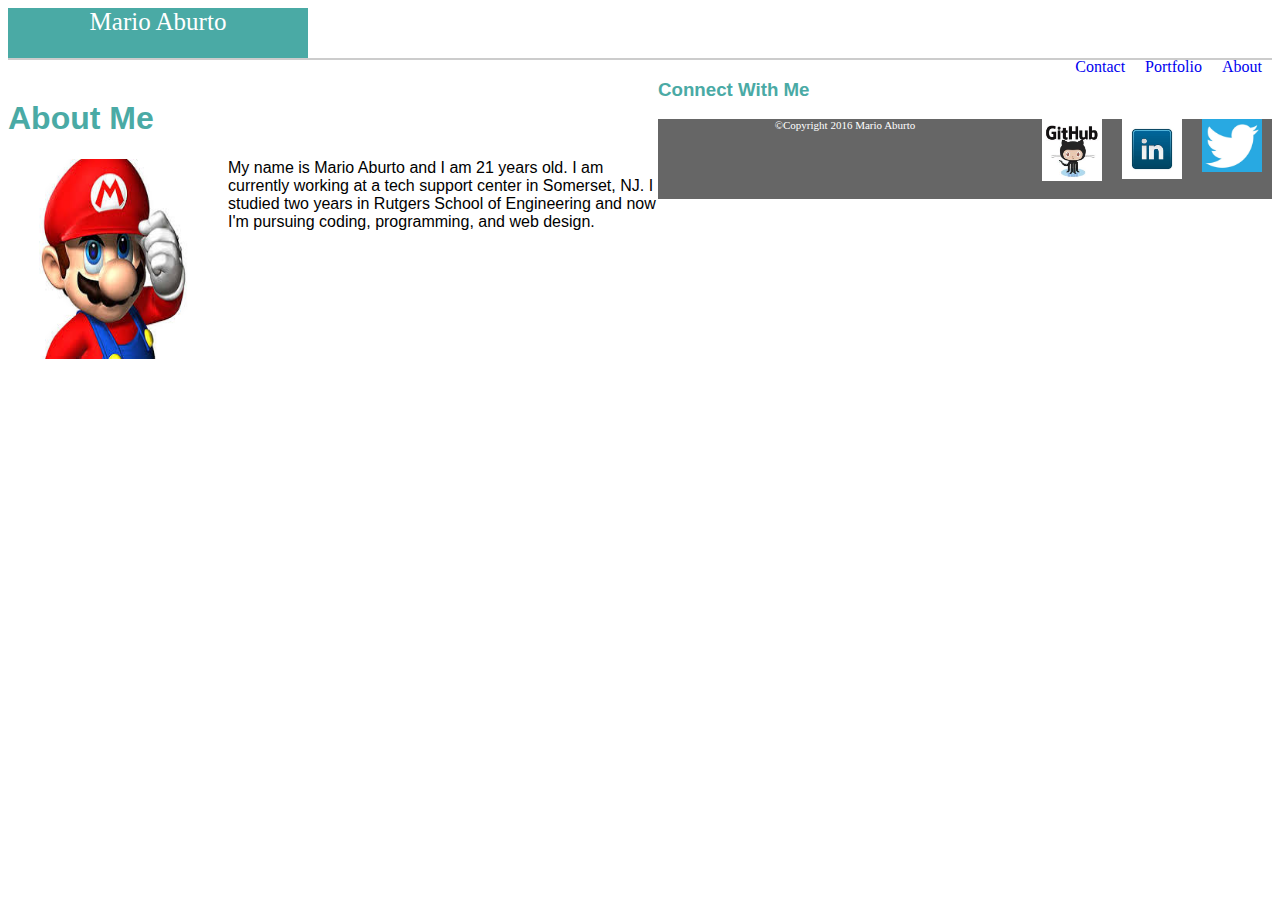
==== index.html @ a44c33eb "first draft" ====
<!DOCTYPE html>
<html>

<head>
	<title>About</title>
	<link rel="stylesheet" type="text/css" href="assets/css/style.css">
</head>
<body>
		<header>
			<div id="my_name">Mario Aburto</div>

			<div id="links">
				<a href="index.html">About</a>
				<a href="portfolio.html">Portfolio</a>
				<a href="contact.html">Contact</a>
			</div>
		</header>

		<div id="container">
			
			<section id="about_me">
				<h1>About Me</h1>
				<img id="image" src="assets/images/supermario.jpg">
				<p>My name is Mario Aburto and I am 21 years old. I am currently working at a tech support center in Somerset, NJ. I studied two years in Rutgers School of Engineering and now I'm pursuing coding, programming, and web design.</p>
			</section>

			<section id="ConnectWithMe">
				<h3>Connect With Me</h3>
				<a href="https://twitter.com/MarioAburto33"><img class="logo" src="assets/images/twitter-logo.jpg"></a>
				<a href="https://www.linkedin.com/in/mario-aburto-4b3a2b125?trk=nav_responsive_tab_profile"><img class="logo" src="assets/images/LinkedInLogo.jpg"></a>
				<a href="https://github.com/marioaburto10"><img class="logo" src="assets/images/GithubLogo.jpg"></a>
			</section>
		</div>
		<footer>
			&copy;Copyright 2016 Mario Aburto
		</footer>
</body>
</html> <img src="">
---- assets/css/style.css ----
header {
	background-color: #ffffff;
	border-bottom: 2px solid #cccccc;
	text-align: center;
	
}

a {
	text-align: center;
	text-decoration: none;
	padding-left: 10px;
	padding-right: 10px;
	float: right;
	font-family: 'Georgia', Times, Times New Roman, serif;
}

#my_name {
	font-family: 'Georgia', Times, Times New Roman, serif;
	background-color: #4aaaa5;
	color: #ffffff;
	text-align: center;
	font-size: 25px;
	width: 300px;
	height: 50px;

}

#links {
	text-align: center;

}

}

#container {
	width: 960px;
	
	background-image: url("DarkTire.png");
}


#about_me {
	width: 650px;
	font-family: 'Arial', 'Helvetica Neue', Helvetica, sans-serif;
	background-color: #ffffff;
	float:left;
	border-width: 10px;
	border-color: #dddddd;
	width: ;
	
}

h1 {
	color: #4aaaa5;
}

#image {
	width: 200px;
	height: 200px;
	margin-right: 20px;
	float: left;
}

}

#ConnectWithMe {
	width: 270px;
	background-color: #ffffff;
	float: left;
	width: ;
	border-width: 2px;
	border-color: #dddddd;

}

h3 {
	font-family: 'Arial', 'Helvetica Neue', Helvetica, sans-serif;
	color: #4aaaa5;
}

.logo {
	width: 60px;
}

footer {
	background-color: #666666;
	color: #ffffff;
	height: 80px;
	font-size: 11px;
	text-align: center;
	float: 
}
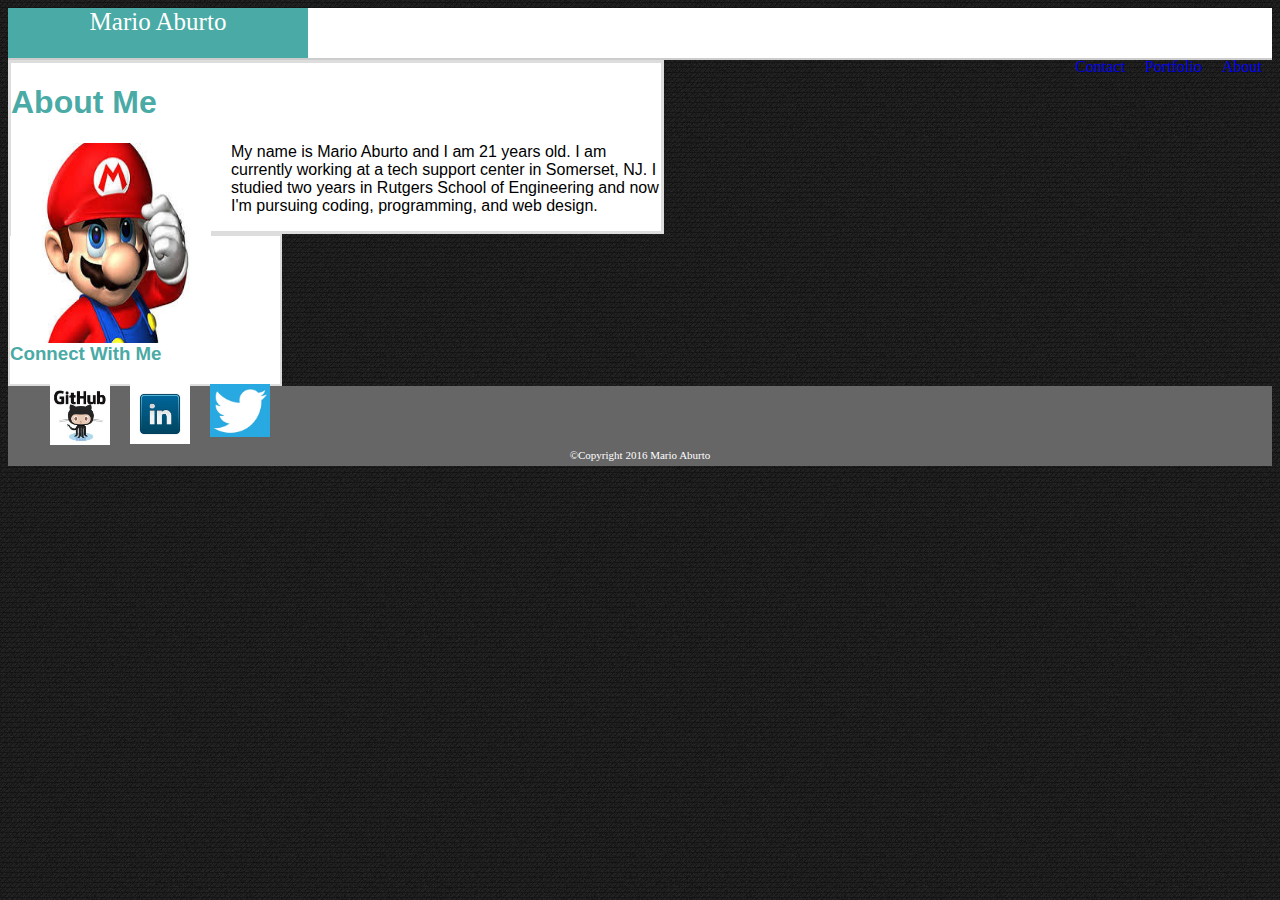
==== commit bdbf7a0a: "second" ====
--- a/index.html
+++ b/index.html
@@ -5,6 +5,7 @@
 	<title>About</title>
 	<link rel="stylesheet" type="text/css" href="assets/css/style.css">
 </head>
+
 <body>
 		<header>
 			<div id="my_name">Mario Aburto</div>
@@ -24,7 +25,7 @@
 				<p>My name is Mario Aburto and I am 21 years old. I am currently working at a tech support center in Somerset, NJ. I studied two years in Rutgers School of Engineering and now I'm pursuing coding, programming, and web design.</p>
 			</section>
 
-			<section id="ConnectWithMe">
+			<section id="sidebar">
 				<h3>Connect With Me</h3>
 				<a href="https://twitter.com/MarioAburto33"><img class="logo" src="assets/images/twitter-logo.jpg"></a>
 				<a href="https://www.linkedin.com/in/mario-aburto-4b3a2b125?trk=nav_responsive_tab_profile"><img class="logo" src="assets/images/LinkedInLogo.jpg"></a>
--- a/assets/css/style.css
+++ b/assets/css/style.css
@@ -1,3 +1,9 @@
+
+html {
+
+        background: url(../images/DarkTire.png);
+    
+}
 
 header {
 	background-color: #ffffff;
@@ -31,22 +37,17 @@
 
 }
 
-}
-
 #container {
 	width: 960px;
-	
 	background-image: url("DarkTire.png");
 }
-
 
 #about_me {
 	width: 650px;
 	font-family: 'Arial', 'Helvetica Neue', Helvetica, sans-serif;
 	background-color: #ffffff;
-	float:left;
-	border-width: 10px;
-	border-color: #dddddd;
+	
+	border: solid #dddddd; 
 	width: ;
 	
 }
@@ -62,16 +63,12 @@
 	float: left;
 }
 
-}
-
-#ConnectWithMe {
+#sidebar {
 	width: 270px;
 	background-color: #ffffff;
-	float: left;
+	
 	width: ;
-	border-width: 2px;
-	border-color: #dddddd;
-
+	border: 2px solid #dddddd; 
 }
 
 h3 {
@@ -89,8 +86,7 @@
 	height: 80px;
 	font-size: 11px;
 	text-align: center;
-	float: 
+	position: ;
 }
 
 
-
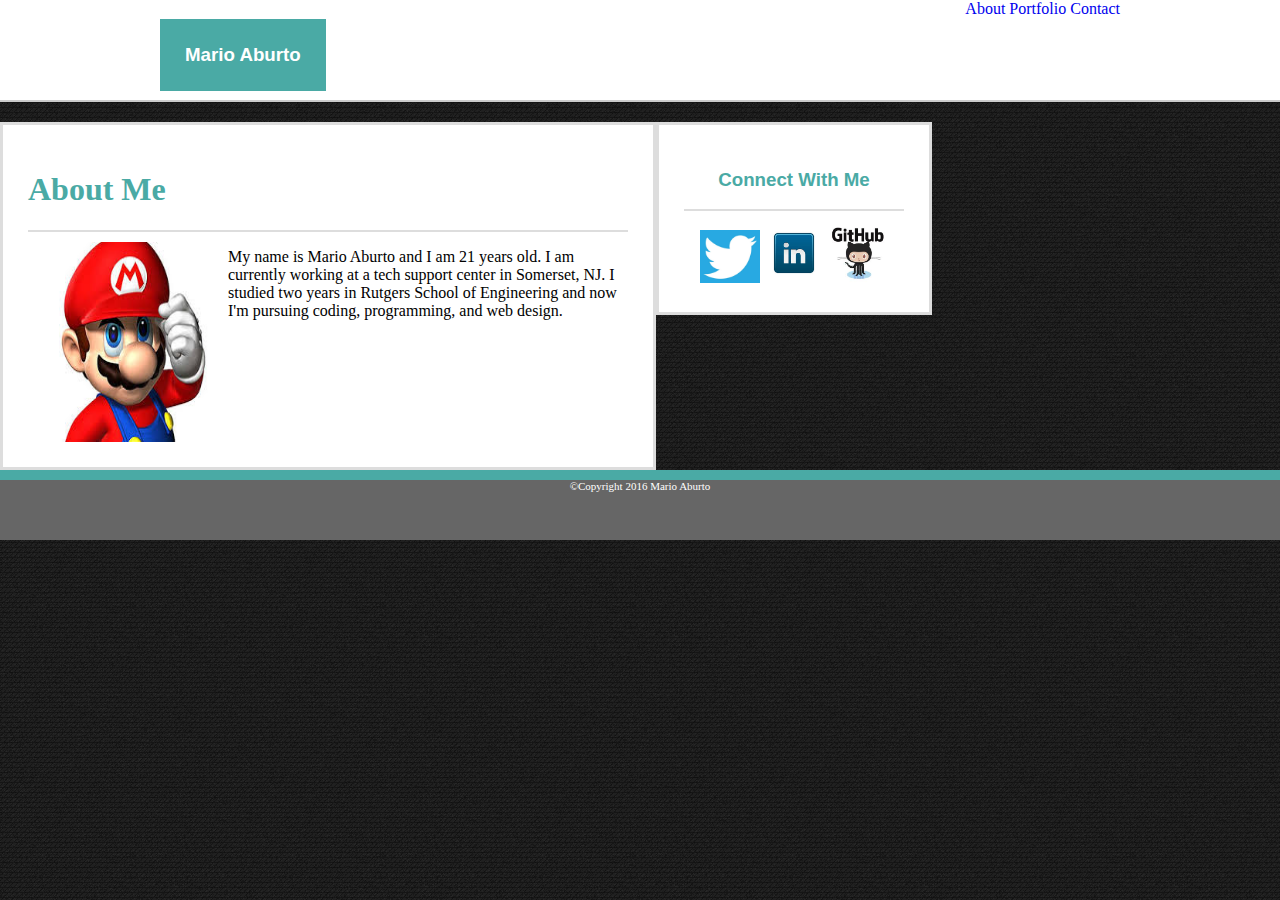
==== commit 35eac5fc: "third" ====
--- a/index.html
+++ b/index.html
@@ -8,25 +8,28 @@
 
 <body>
 		<header>
-			<div id="my_name">Mario Aburto</div>
-
-			<div id="links">
-				<a href="index.html">About</a>
-				<a href="portfolio.html">Portfolio</a>
-				<a href="contact.html">Contact</a>
-			</div>
+			<div id="entire-content">
+				<h3 id="my_name">Mario Aburto</h3>
+				<div id="nav">	
+					<a href="index.html">About</a>
+					<a href="portfolio.html">Portfolio</a>
+					<a class="border-right" href="contact.html">Contact</a>
+				</div>
+			</div>	
 		</header>
 
 		<div id="container">
 			
 			<section id="about_me">
 				<h1>About Me</h1>
+				<div class="line"></div>
 				<img id="image" src="assets/images/supermario.jpg">
 				<p>My name is Mario Aburto and I am 21 years old. I am currently working at a tech support center in Somerset, NJ. I studied two years in Rutgers School of Engineering and now I'm pursuing coding, programming, and web design.</p>
 			</section>
 
 			<section id="sidebar">
 				<h3>Connect With Me</h3>
+				<div class="line"></div>
 				<a href="https://twitter.com/MarioAburto33"><img class="logo" src="assets/images/twitter-logo.jpg"></a>
 				<a href="https://www.linkedin.com/in/mario-aburto-4b3a2b125?trk=nav_responsive_tab_profile"><img class="logo" src="assets/images/LinkedInLogo.jpg"></a>
 				<a href="https://github.com/marioaburto10"><img class="logo" src="assets/images/GithubLogo.jpg"></a>
--- a/assets/css/style.css
+++ b/assets/css/style.css
@@ -5,70 +5,108 @@
     
 }
 
+body {
+	margin: 0;
+	padding: 0;
+}
+
 header {
+	height: 100px;
+	width: 100%;
 	background-color: #ffffff;
 	border-bottom: 2px solid #cccccc;
 	text-align: center;
+	margin-bottom: 20px;
 	
 }
 
-a {
-	text-align: center;
-	text-decoration: none;
-	padding-left: 10px;
-	padding-right: 10px;
+#nav {
+	display: block;
 	float: right;
-	font-family: 'Georgia', Times, Times New Roman, serif;
+   	text-decoration: none;
+    width: fit-content;
+    text-align: center;
 }
 
+a{ 
+text-decoration: none; }
+
+#entire-content {
+	width: 960px;
+    margin-left: auto;
+    margin-right: auto;
+}
+
+
+
 #my_name {
-	font-family: 'Georgia', Times, Times New Roman, serif;
 	background-color: #4aaaa5;
 	color: #ffffff;
-	text-align: center;
-	font-size: 25px;
-	width: 300px;
-	height: 50px;
+	position: relative;
+    left: 0;
+    bottom: 0;
+    width: fit-content;
+    float: left;
+    padding-left: 25px;
+    padding-right: 25px;
+    padding: 25px;	
 
 }
 
-#links {
-	text-align: center;
 
+h2 {
+	display: block;
+	font-size: 2em
+	font-weight: bold;
 }
 
 #container {
-	width: 960px;
 	background-image: url("DarkTire.png");
 }
 
 #about_me {
-	width: 650px;
-	font-family: 'Arial', 'Helvetica Neue', Helvetica, sans-serif;
+	width: 600px;
 	background-color: #ffffff;
-	
-	border: solid #dddddd; 
-	width: ;
-	
+	float: left;
+	display: block;
 }
 
 h1 {
-	color: #4aaaa5;
+	font-family: 'Georgia', Times, Times New Roman, serif;
+    color: #4aaaa5;
+    display: block;
+    font-weight: bold;
+}
+
+.line {
+	width: 100%;
+    height: 2px;
+    background: #dddddd;
+    margin-top: 10px;
+    margin-bottom: 10px;
 }
 
 #image {
 	width: 200px;
 	height: 200px;
-	margin-right: 20px;
 	float: left;
 }
 
+p {
+	display: block;
+}
+
 #sidebar {
-	width: 270px;
-	background-color: #ffffff;
-	
-	width: ;
-	border: 2px solid #dddddd; 
+	float: left;
+    width: 220px;
+    text-align: center;
+}
+
+#about_me, #sidebar {
+	background-color: white;
+    border: solid #dddddd;
+    
+    padding: 25px;
 }
 
 h3 {
@@ -83,10 +121,16 @@
 footer {
 	background-color: #666666;
 	color: #ffffff;
-	height: 80px;
+	left: 0;
+	bottom: 0;
+	height: 60px;
+	width: 100%;
 	font-size: 11px;
 	text-align: center;
 	position: ;
-}
+	clear: left;
+	border-top: 10px solid #4aaaa5;
+	display: block;
+}	
 
 
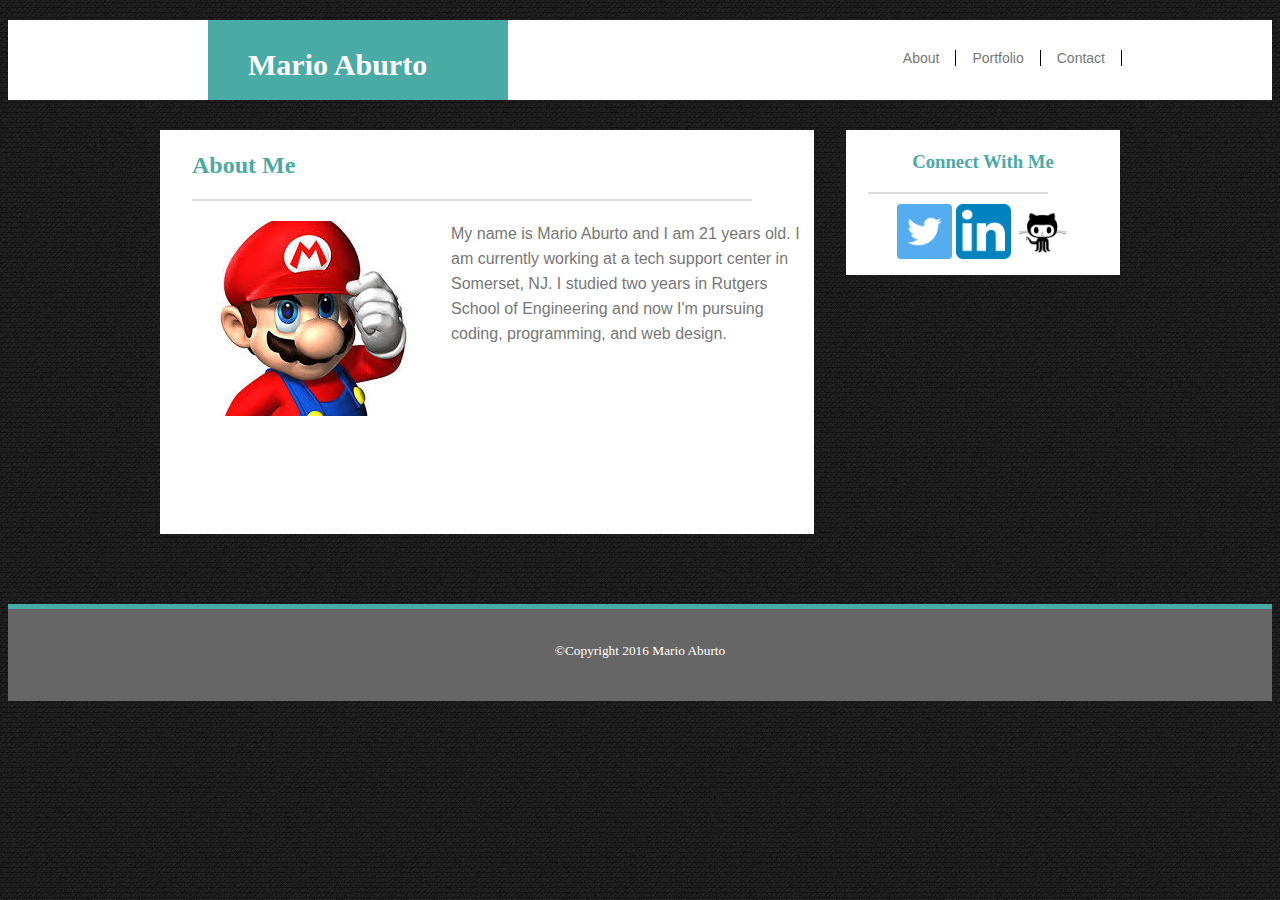
==== commit 94b1fd5c: "better version of portfolio" ====
--- a/index.html
+++ b/index.html
@@ -1,42 +1,49 @@
 <!DOCTYPE html>
-<html>
-
+<html lang="em">
 <head>
-	<title>About</title>
+	<meta charset="utf-8">
+	<title>Home</title>
+	<!-- <link rel="stylesheet" type="text/css" href="assets/css/reset.css"> -->
 	<link rel="stylesheet" type="text/css" href="assets/css/style.css">
+	
 </head>
 
 <body>
+	
+
 		<header>
-			<div id="entire-content">
-				<h3 id="my_name">Mario Aburto</h3>
-				<div id="nav">	
-					<a href="index.html">About</a>
-					<a href="portfolio.html">Portfolio</a>
-					<a class="border-right" href="contact.html">Contact</a>
-				</div>
-			</div>	
+			<div id="name">
+				<h1 id="mario">Mario Aburto</h1>
+			</div>
+			<nav>
+				<ul>
+					<li><a href="#">About</a></li>
+				   	<li><a href="portfolio.html">Portfolio</a></li>
+				   	<li><a href="contact.html">Contact</a></li>
+				</ul>
+			</nav>
 		</header>
 
-		<div id="container">
-			
-			<section id="about_me">
-				<h1>About Me</h1>
-				<div class="line"></div>
-				<img id="image" src="assets/images/supermario.jpg">
+		<div id="container">	<section id="main-content">
+				<h2>About Me</h2>
+				<div class="line1"></div>
+				<img id="image1" src="assets/images/
+				supermario.jpg">
 				<p>My name is Mario Aburto and I am 21 years old. I am currently working at a tech support center in Somerset, NJ. I studied two years in Rutgers School of Engineering and now I'm pursuing coding, programming, and web design.</p>
 			</section>
 
-			<section id="sidebar">
+			<aside>
 				<h3>Connect With Me</h3>
-				<div class="line"></div>
-				<a href="https://twitter.com/MarioAburto33"><img class="logo" src="assets/images/twitter-logo.jpg"></a>
-				<a href="https://www.linkedin.com/in/mario-aburto-4b3a2b125?trk=nav_responsive_tab_profile"><img class="logo" src="assets/images/LinkedInLogo.jpg"></a>
-				<a href="https://github.com/marioaburto10"><img class="logo" src="assets/images/GithubLogo.jpg"></a>
-			</section>
+					<div class="line2"></div>
+				<a href="https://twitter.com/MarioAburto33"><img class="logo" src="assets/images/TwitterLogo.png"></a>
+				<a href="https://www.linkedin.com/in/mario-aburto-4b3a2b125?trk=nav_responsive_tab_profile"><img class="logo" src="assets/images/LinkedInLogo.png"></a>
+				<a href="https://github.com/marioaburto10"><img class="logo" src="assets/images/GitHubLogo1.png"></a>
+			
+			</aside>
 		</div>
 		<footer>
-			&copy;Copyright 2016 Mario Aburto
+			<small>&copy;Copyright 2016 Mario Aburto</small>
 		</footer>
+	
 </body>
-</html> <img src="">+</html>--- a/assets/css/style.css
+++ b/assets/css/style.css
@@ -1,136 +1,160 @@
-
 html {
-
-        background: url(../images/DarkTire.png);
-    
+	background: url(../images/DarkTire.png);
 }
 
-body {
-	margin: 0;
-	padding: 0;
+#container {
+	width: 960px;
+	margin-right: auto;
+	margin-left: auto;
 }
 
 header {
-	height: 100px;
+	height: 80px;
 	width: 100%;
 	background-color: #ffffff;
-	border-bottom: 2px solid #cccccc;
-	text-align: center;
-	margin-bottom: 20px;
+	margin: 0;
+	padding: 0;
 	
 }
 
-#nav {
-	display: block;
-	float: right;
-   	text-decoration: none;
-    width: fit-content;
-    text-align: center;
+#name{
+	background-color: #4aaaa5;
+	width: 300px;
+	height: 80px;
+	margin-left: 200px;
+
+
 }
 
-a{ 
-text-decoration: none; }
-
-#entire-content {
-	width: 960px;
-    margin-left: auto;
-    margin-right: auto;
+#mario {
+	display: block;
+	padding: 28px 28px 40px 40px;
+	color: white;
+	font-size: 30px;
+	font-family: 'Georgia', Times, Times New Roman, serif;
 }
 
+nav {
+	float: right;
+	width: fit-cotent;
+	margin: -50px 150px 0px 0px;
+	padding: 0;
+	overflow: hidden;
+}
 
+ul {
+	list-style-type: none;
+	margin: 0;
+	padding: 0;
+	overflow: hidden;
+	
+}
 
-#my_name {
-	background-color: #4aaaa5;
-	color: #ffffff;
-	position: relative;
-    left: 0;
-    bottom: 0;
-    width: fit-content;
-    float: left;
-    padding-left: 25px;
-    padding-right: 25px;
-    padding: 25px;	
+li {
+	display: inline;
+	border-right: 1px solid ;
+	float:left;
+	
+
+}
+
+li a {
+	display: block;
+	text-align: center;
+	padding: 0px 16px;
+    text-decoration: none;
+    font-size: 14px;
+    color: #777777;
+    font-family: 'Arial', 'Helvetica Neue', Helvetica, sans-serif;
 
 }
 
 
-h2 {
-	display: block;
-	font-size: 2em
-	font-weight: bold;
+#main-content {
+	background-color: #ffffff;
+	margin-top: 30px;
+	float: left;
+	width: 650px;
+	height: 400px;
+	margin-bottom: 70px;
+	border: 2px solid #ffffff;
 }
 
-#container {
-	background-image: url("DarkTire.png");
-}
-
-#about_me {
-	width: 600px;
-	background-color: #ffffff;
-	float: left;
-	display: block;
-}
-
-h1 {
+h2 {
 	font-family: 'Georgia', Times, Times New Roman, serif;
     color: #4aaaa5;
     display: block;
     font-weight: bold;
+    padding-left: 30px;
 }
 
-.line {
-	width: 100%;
+.line1 {
+	width: 560px;
     height: 2px;
     background: #dddddd;
     margin-top: 10px;
     margin-bottom: 10px;
+    display: block;
+    margin-left: 30px;
+    margin-bottom: 20px;
 }
 
-#image {
-	width: 200px;
-	height: 200px;
+#image1 {
 	float: left;
+	padding: 0px 15px;
 }
 
 p {
-	display: block;
-}
-
-#sidebar {
-	float: left;
-    width: 220px;
-    text-align: center;
-}
-
-#about_me, #sidebar {
-	background-color: white;
-    border: solid #dddddd;
-    
-    padding: 25px;
+	padding: 0px 10px;
+	color: #777777;
+	line-height: 25px;
+	font-family: 'Arial', 'Helvetica Neue', Helvetica, sans-serif;
 }
 
 h3 {
-	font-family: 'Arial', 'Helvetica Neue', Helvetica, sans-serif;
 	color: #4aaaa5;
+	font-family: 'Georgia', Times, Times New Roman, serif;
+}
+
+aside {
+	width: 270px;
+	float: right;
+	background-color: #ffffff;
+	margin-top: 30px;
+	margin-left: 25px;
+	text-align: center;
+	border: 2px solid #ffffff;
+}
+
+.line2 {
+	width: 180px;
+    height: 2px;
+    display: block;
+    background: #dddddd;
+    margin-top: 10px;
+    margin-bottom: 10px;
+    margin-left: 20px;
+    mar
 }
 
 .logo {
-	width: 60px;
+	width: 55px;
+	margin-bottom: 10px;
 }
 
+
 footer {
+	width: 100%;
+	clear: both;
 	background-color: #666666;
-	color: #ffffff;
-	left: 0;
-	bottom: 0;
 	height: 60px;
-	width: 100%;
-	font-size: 11px;
+	position: ;
 	text-align: center;
-	position: ;
-	clear: left;
-	border-top: 10px solid #4aaaa5;
-	display: block;
-}	
+	padding: 32px 0px 0px 0px;
+	border-top: 5px solid #4aaaa5;
 
+}
 
+small {
+	color: white;
+}